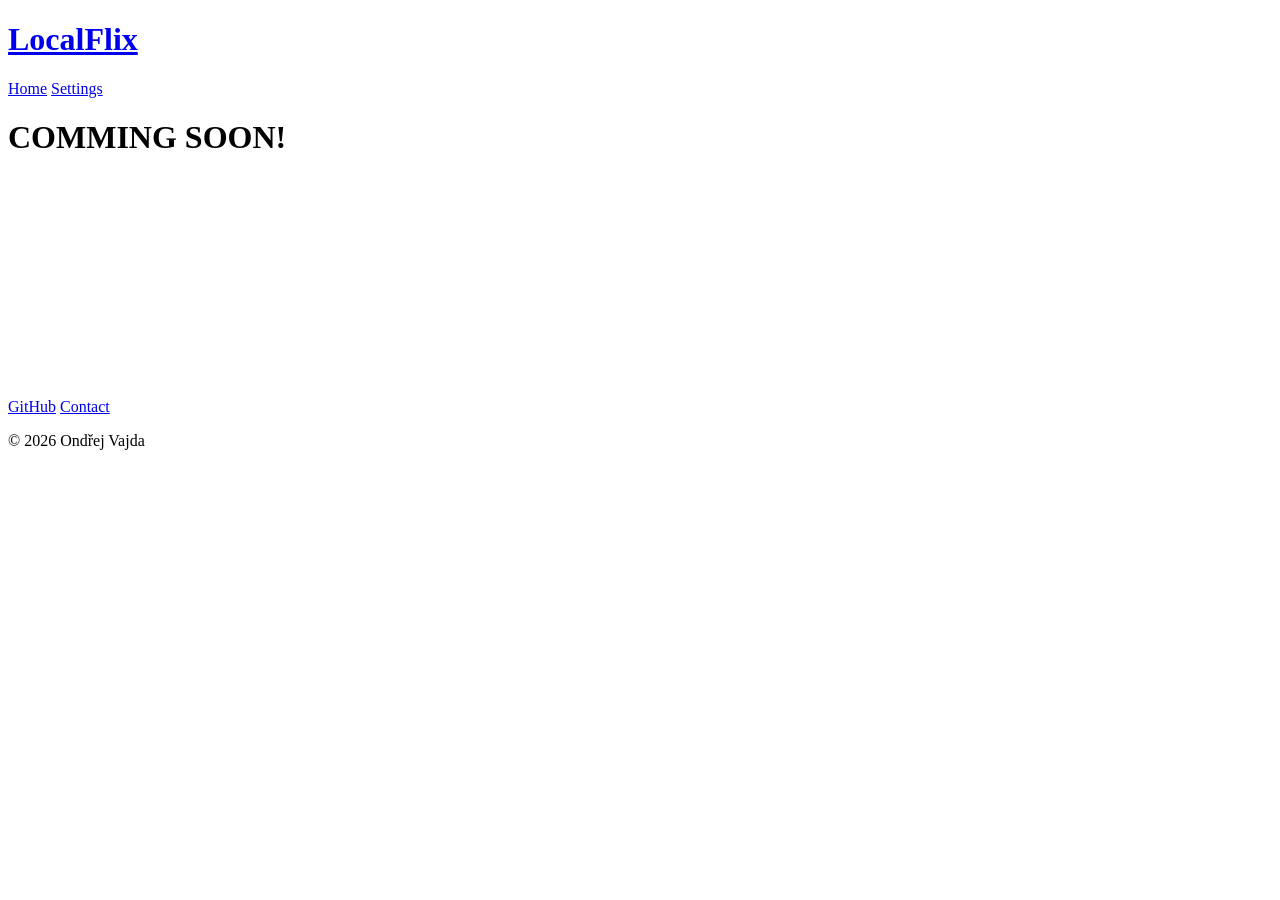
==== app/static/settings.html @ 143870e9 "Project progress update" ====
<!DOCTYPE html>
<html lang="en">
<head>
  <meta charset="UTF-8">
  <meta name="viewport" content="width=device-width, initial-scale=1.0">
  <title>LocalFlix</title>
  <link rel="stylesheet" href="/static/style.css">
</head>
<body>
  <header class="header">
    <div class="header-content">
      <div class="header-left">
        <a href="/static/index.html"><h1 class="header-title">LocalFlix</h1></a>
      </div>

      <nav class="header-nav">
        <a href="/static/index.html">Home</a>
        <a href="/static/settings.html">Settings</a>
      </nav>
    </div>
  </header>

  <main>
    <h1>COMMING SOON!</h1>
    <pre style="font-family: monospace; line-height: 1; font-size: 22px; color: white; ">
       █████████     
     ██         ██   
    ██  ███ ███  ██  
   ██             ██ 
   ██  █       █  ██ 
   ██   ███████   ██ 
    ██           ██  
     █████████████  
  </pre>
  </main>

  <footer class="footer">
    <div class="footer-content">
      <div class="footer-links">
        <a href="https://github.com/ondrejvajda" target="_blank">GitHub</a>
        <a href="mailto:ondrej.vajda@pm.me">Contact</a>
      </div>
      <p class="footer-copy">© 2026 Ondřej Vajda</p>
    </div>
  </footer>
  <script src="/static/script.js"></script>
</body>
</html>
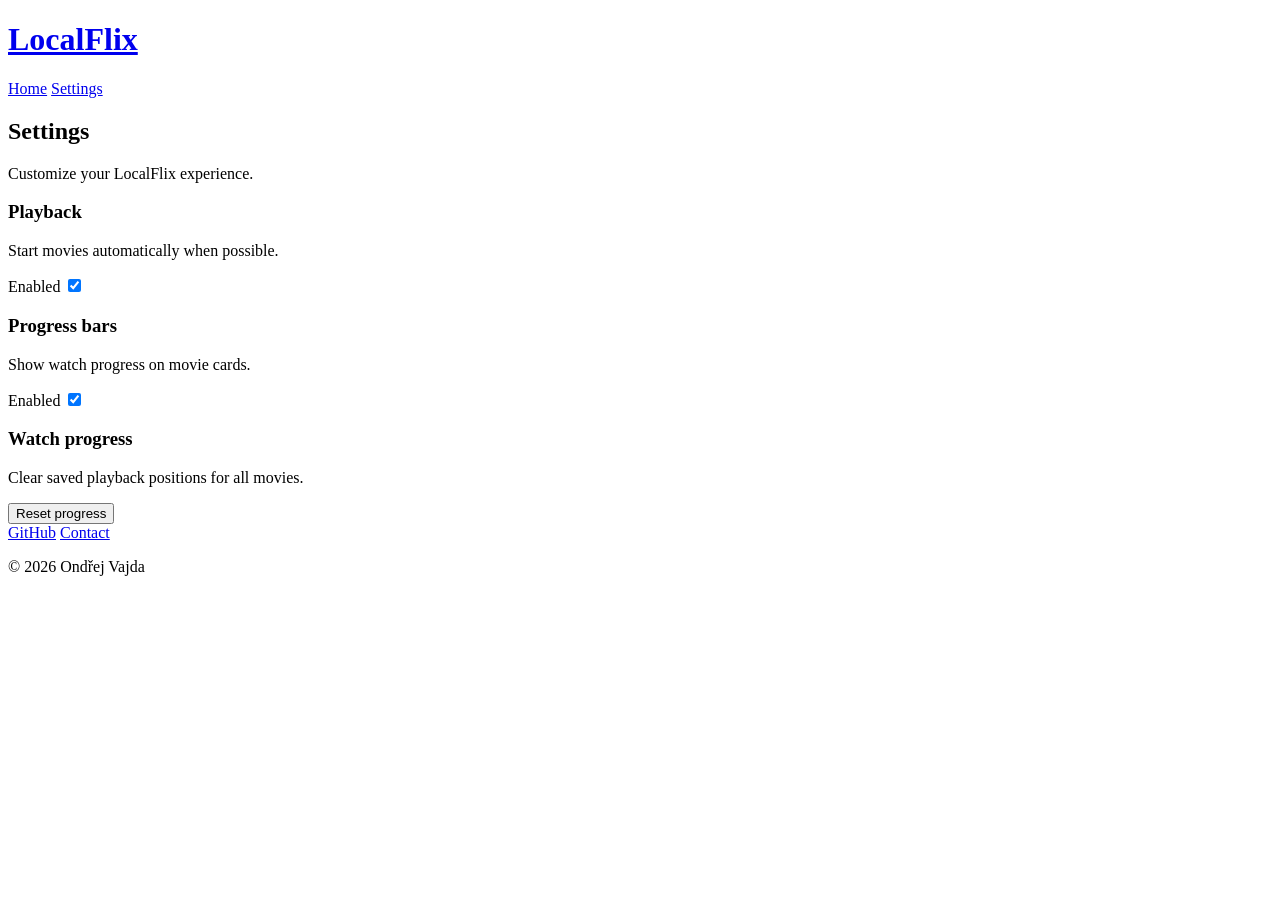
==== commit ad800a9a: "Add settings controls for playback and progress" ====
--- a/app/static/settings.html
+++ b/app/static/settings.html
@@ -21,17 +21,44 @@
   </header>
 
   <main>
-    <h1>COMMING SOON!</h1>
-    <pre style="font-family: monospace; line-height: 1; font-size: 22px; color: white; ">
-       █████████     
-     ██         ██   
-    ██  ███ ███  ██  
-   ██             ██ 
-   ██  █       █  ██ 
-   ██   ███████   ██ 
-    ██           ██  
-     █████████████  
-  </pre>
+    <section class="settings-page">
+      <div class="settings-heading">
+        <h2>Settings</h2>
+        <p>Customize your LocalFlix experience.</p>
+      </div>
+
+      <div class="settings-grid">
+        <article class="settings-card">
+          <div>
+            <h3>Playback</h3>
+            <p>Start movies automatically when possible.</p>
+          </div>
+          <label class="settings-option">
+            <span>Enabled</span>
+            <input id="autoplaySetting" type="checkbox" checked>
+          </label>
+        </article>
+
+        <article class="settings-card">
+          <div>
+            <h3>Progress bars</h3>
+            <p>Show watch progress on movie cards.</p>
+          </div>
+          <label class="settings-option">
+            <span>Enabled</span>
+            <input id="progressBarsSetting" type="checkbox" checked>
+          </label>
+        </article>
+
+        <article class="settings-card">
+          <div>
+            <h3>Watch progress</h3>
+            <p>Clear saved playback positions for all movies.</p>
+          </div>
+          <button class="settings-button" id="resetProgressButton" type="button">Reset progress</button>
+        </article>
+      </div>
+    </section>
   </main>
 
   <footer class="footer">
@@ -40,9 +67,9 @@
         <a href="https://github.com/ondrejvajda" target="_blank">GitHub</a>
         <a href="mailto:ondrej.vajda@pm.me">Contact</a>
       </div>
-      <p class="footer-copy">© 2026 Ondřej Vajda</p>
+      <p class="footer-copy">&copy; 2026 Ondřej Vajda</p>
     </div>
   </footer>
   <script src="/static/script.js"></script>
 </body>
-</html>+</html>
